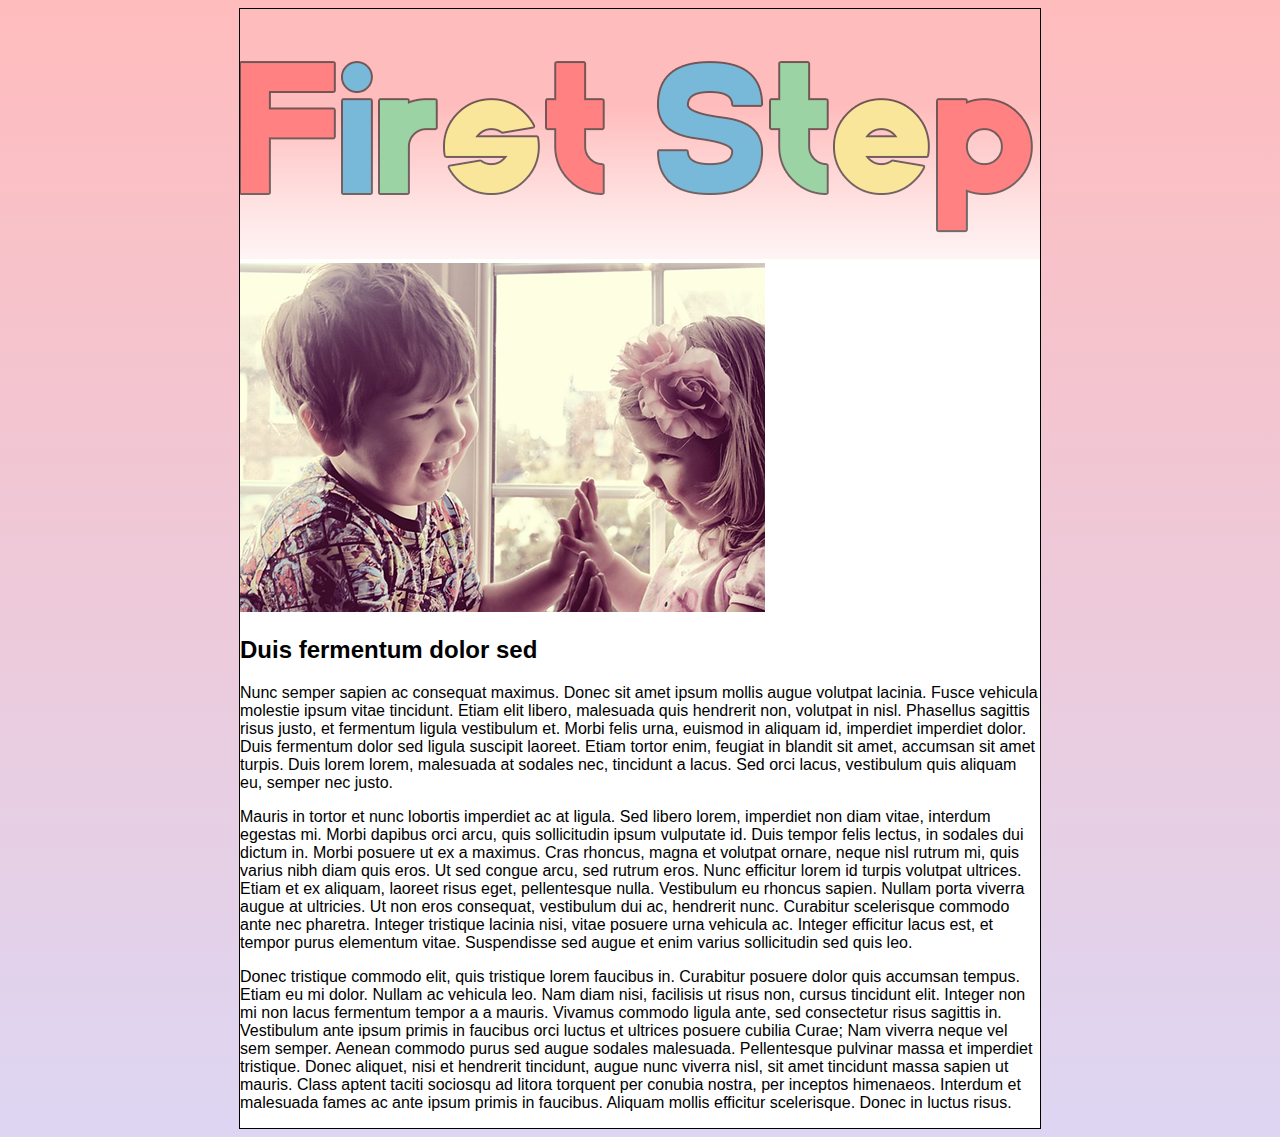
==== site/aboutus.html @ ce0a78f6 "Page Information" ====
<!DOCTYPE html>
<html>
<head lang="en">
    <meta charset="UTF-8">
    <link rel="stylesheet" type="text/css" href="css/stylesheet.css">
    <title>First Step</title>
</head></head>
<html>
<body>
<table id="whole_page" cellspacing="0" cellpadding="0">
    <tr id="header">
        <td id="header_content" colspan="2" align="center">
            <img src="img/firststep.png"/>
        </td>
    </tr>
    <tr id="page_content">
        <td id="page_information" valign="top">
            <img src="img/barn2.png">
            <h2 class="rubriker">Duis fermentum dolor sed</h2>
            <p>Nunc semper sapien ac consequat maximus. Donec sit amet ipsum mollis augue volutpat lacinia.
                Fusce vehicula molestie ipsum vitae tincidunt. Etiam elit libero, malesuada quis hendrerit non, volutpat in nisl.
                Phasellus sagittis risus justo, et fermentum ligula vestibulum et.
                Morbi felis urna, euismod in aliquam id, imperdiet imperdiet dolor.
                Duis fermentum dolor sed ligula suscipit laoreet. Etiam tortor enim, feugiat in blandit sit amet, accumsan sit amet turpis.
                Duis lorem lorem, malesuada at sodales nec, tincidunt a lacus.
                Sed orci lacus, vestibulum quis aliquam eu, semper nec justo.</p>
            <p>Mauris in tortor et nunc lobortis imperdiet ac at ligula. Sed libero lorem, imperdiet non diam vitae, interdum egestas mi.
                Morbi dapibus orci arcu, quis sollicitudin ipsum vulputate id.
                Duis tempor felis lectus, in sodales dui dictum in.
                Morbi posuere ut ex a maximus. Cras rhoncus, magna et volutpat ornare, neque nisl rutrum mi, quis varius nibh diam quis eros.
                Ut sed congue arcu, sed rutrum eros. Nunc efficitur lorem id turpis volutpat ultrices.
                Etiam et ex aliquam, laoreet risus eget, pellentesque nulla.
                Vestibulum eu rhoncus sapien. Nullam porta viverra augue at ultricies.
                Ut non eros consequat, vestibulum dui ac, hendrerit nunc.
                Curabitur scelerisque commodo ante nec pharetra. Integer tristique lacinia nisi, vitae posuere urna vehicula ac.
                Integer efficitur lacus est, et tempor purus elementum vitae.
                Suspendisse sed augue et enim varius sollicitudin sed quis leo. </p>
            <p>Donec tristique commodo elit, quis tristique lorem faucibus in.
                Curabitur posuere dolor quis accumsan tempus. Etiam eu mi dolor.
                Nullam ac vehicula leo. Nam diam nisi, facilisis ut risus non, cursus tincidunt elit.
                Integer non mi non lacus fermentum tempor a a mauris.
                Vivamus commodo ligula ante, sed consectetur risus sagittis in.
                Vestibulum ante ipsum primis in faucibus orci luctus et ultrices posuere cubilia Curae; Nam viverra neque vel sem semper.
                Aenean commodo purus sed augue sodales malesuada.
                Pellentesque pulvinar massa et imperdiet tristique.
                Donec aliquet, nisi et hendrerit tincidunt, augue nunc viverra nisl, sit amet tincidunt massa sapien ut mauris.
                Class aptent taciti sociosqu ad litora torquent per conubia nostra, per inceptos himenaeos.
                Interdum et malesuada fames ac ante ipsum primis in faucibus.
                Aliquam mollis efficitur scelerisque. Donec in luctus risus. </p>
        </td>
            </table>
    </tr>
</table>
</body>
</html>
---- site/css/stylesheet.css ----
body {
    background-image: -webkit-gradient(
                linear,
                left top,
                left bottom,
                color-stop(0, #FFBCBD),
                color-stop(1, #DDD6F3),
    );
    background-image: -o-linear-gradient(bottom,#DDD6F3 0%, #FFBCBD 100%);
    background-image: -moz-linear-gradient(bottom,#DDD6F3 0%, #FFBCBD 100%);
    background-image: -webkit-linear-gradient(bottom,#DDD6F3 0%, #FFBCBD 100%);
    background-image: -ms-linear-gradient(bottom,#DDD6F3 0%, #FFBCBD 100%);
    background-image: linear-gradient(bottom,#DDD6F3 0%, #FFBCBD 100%);
}
#whole_page {
    background-color: #FFFFFF;
    width:800px;
    height:100%;
    border:1px solid black;
    margin-left:auto;
    margin-right:auto;
}
#header {
    height:250px;
}
#p {
    font-family:Arial, Helvetica, sans-serif;
}
.rubriker {
    font-family:Arial, Helvetica, sans-serif;
}
a {
    font-family:Arial, Helvetica, sans-serif;
    color: #000000;
}
a:link {
    text-decoration:underline;
}
a:visited {
    text-decoration:none;
}
a:hover {
    text-decoration:none;
    color:#FFFFFF;
}

td {
    font-family:Arial, Helvetica, sans-serif
}
#page_content {
    height:75%;
}
#page_information {
    width:525px;
}
#menu {
    width:100%;
    /* border:1px solid black; */
}
#home {
    background-color: #FFBCBD;
}
#about_us {
    background-color: #78B8D8;
}
#parents {
    background-color: #9BD3A4;
}
#contact {
    background-color: #F9E69A;
}
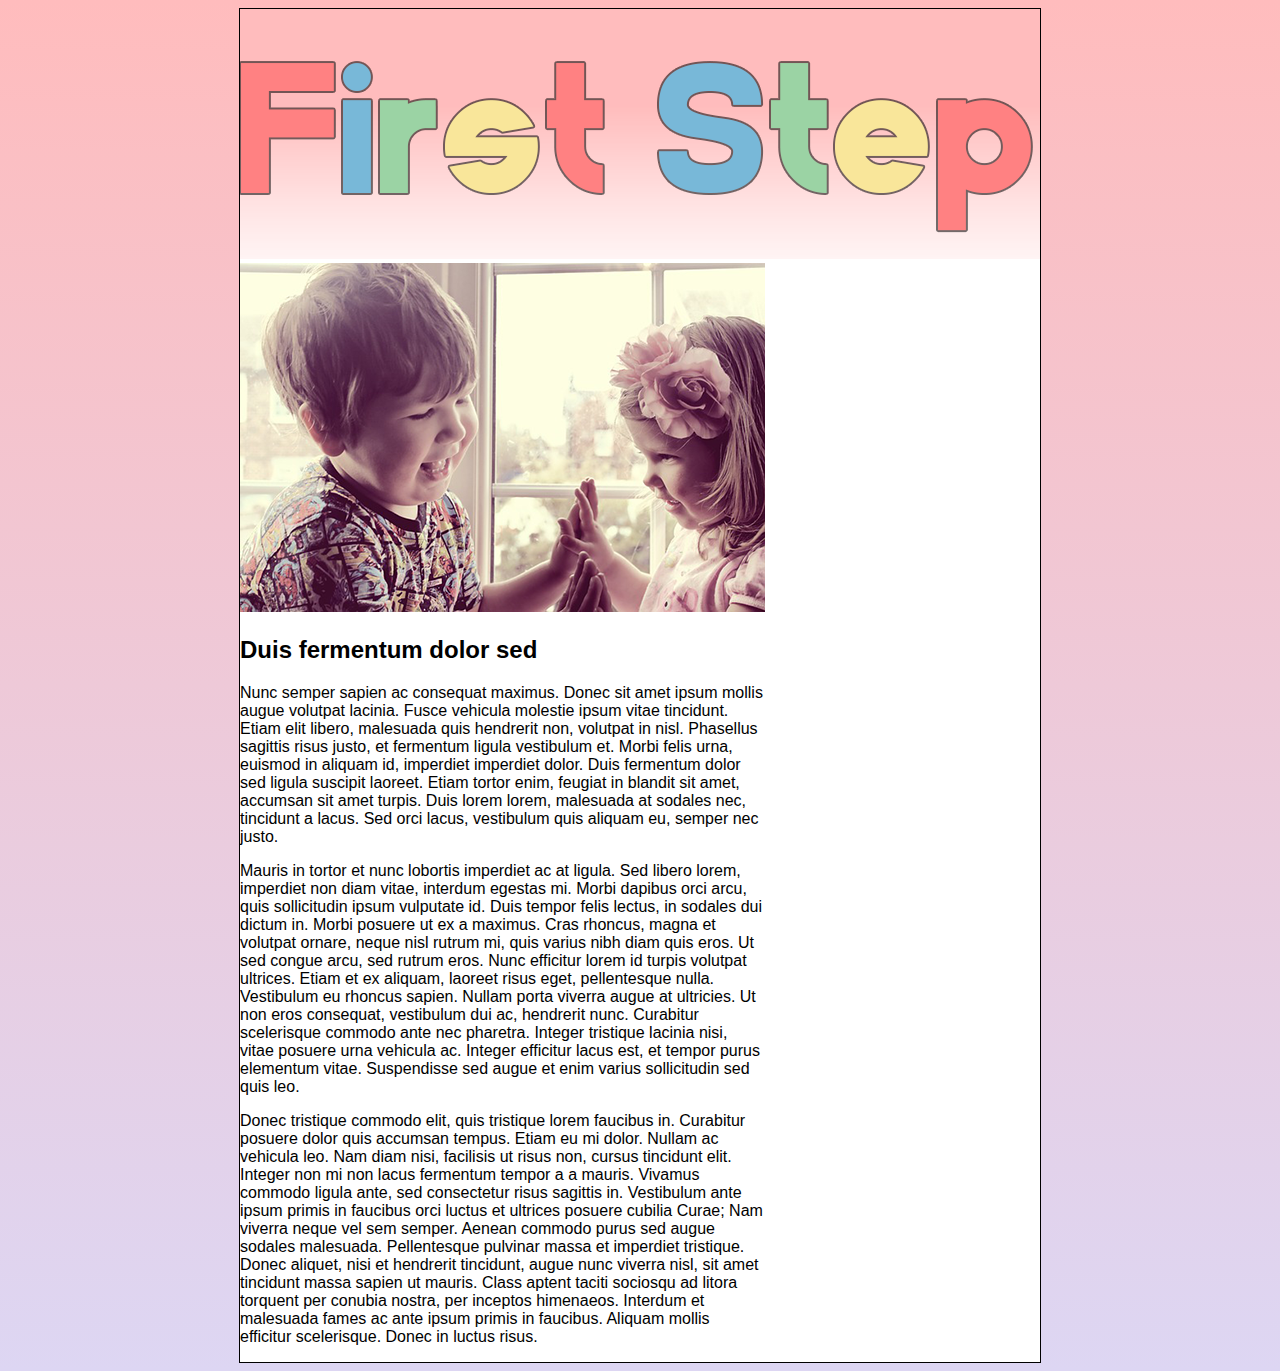
==== commit 5197b3c8: "Table Data (menyn)" ====
--- a/site/aboutus.html
+++ b/site/aboutus.html
@@ -48,7 +48,9 @@
                 Interdum et malesuada fames ac ante ipsum primis in faucibus.
                 Aliquam mollis efficitur scelerisque. Donec in luctus risus. </p>
         </td>
+        <td valign="top">
             </table>
+        </td>
     </tr>
 </table>
 </body>
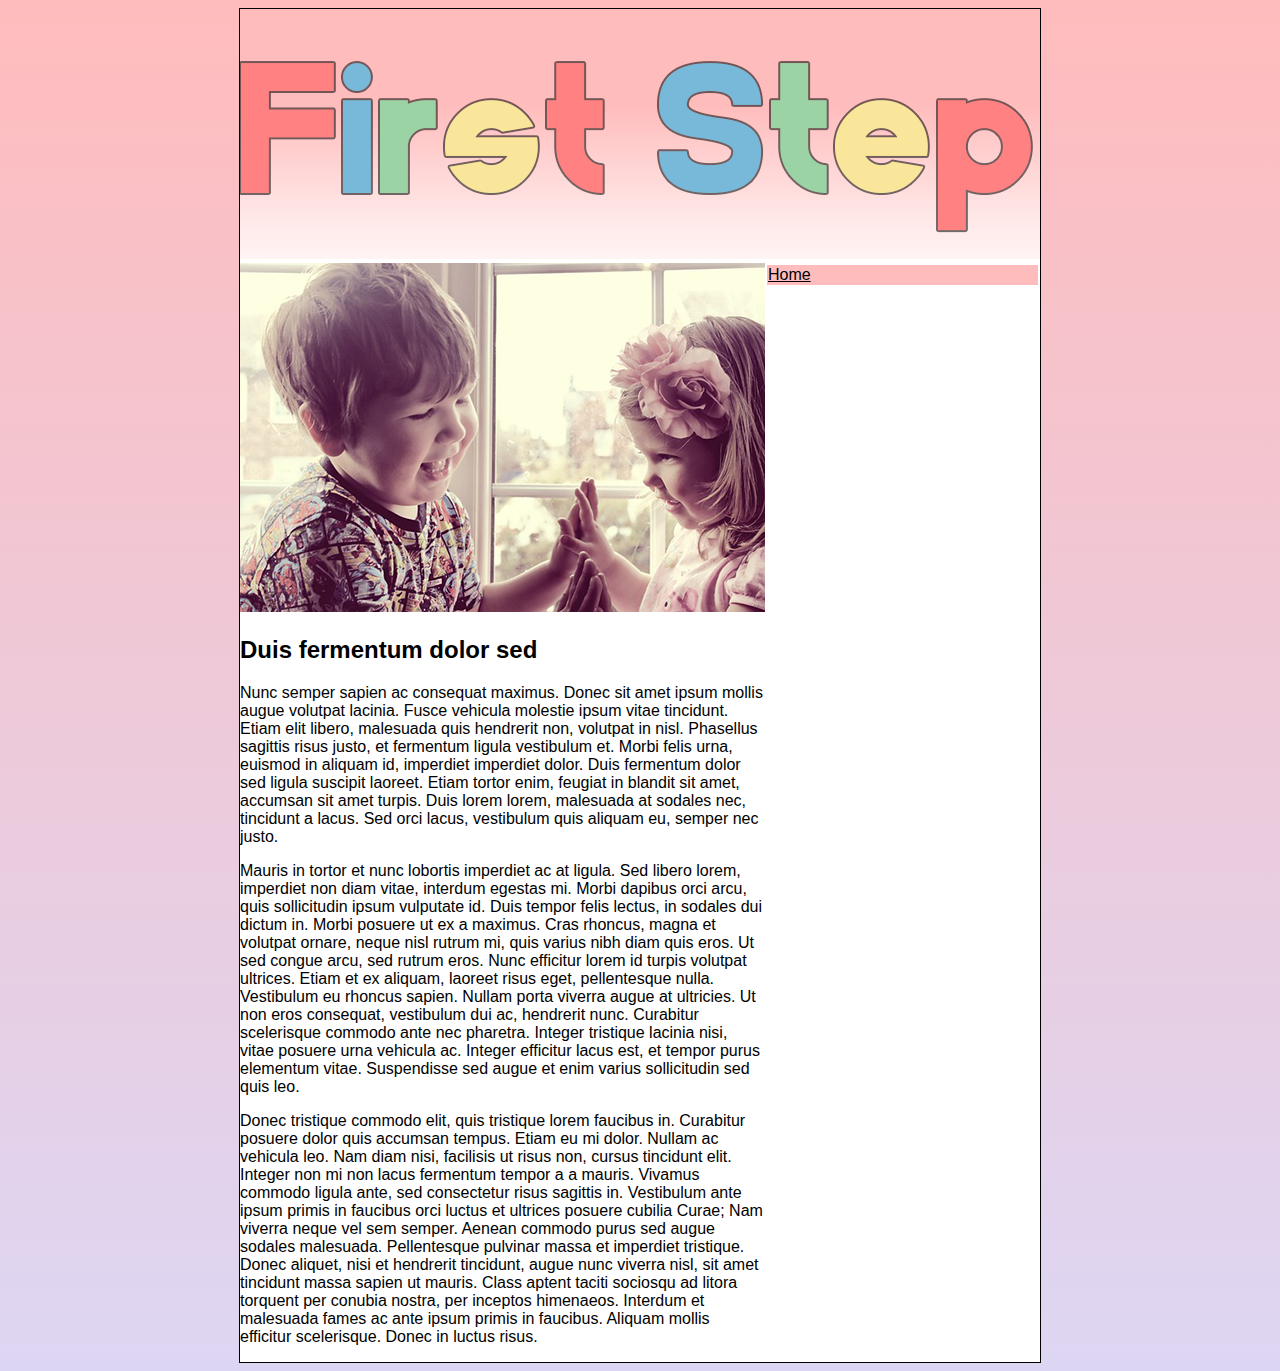
==== commit 21ccc773: "Home" ====
--- a/site/aboutus.html
+++ b/site/aboutus.html
@@ -49,6 +49,12 @@
                 Aliquam mollis efficitur scelerisque. Donec in luctus risus. </p>
         </td>
         <td valign="top">
+            <table id="menu">
+                <tr>
+                    <td id="home">
+                       <a href="index.html"> Home</a>
+                    </td>
+                </tr>
             </table>
         </td>
     </tr>
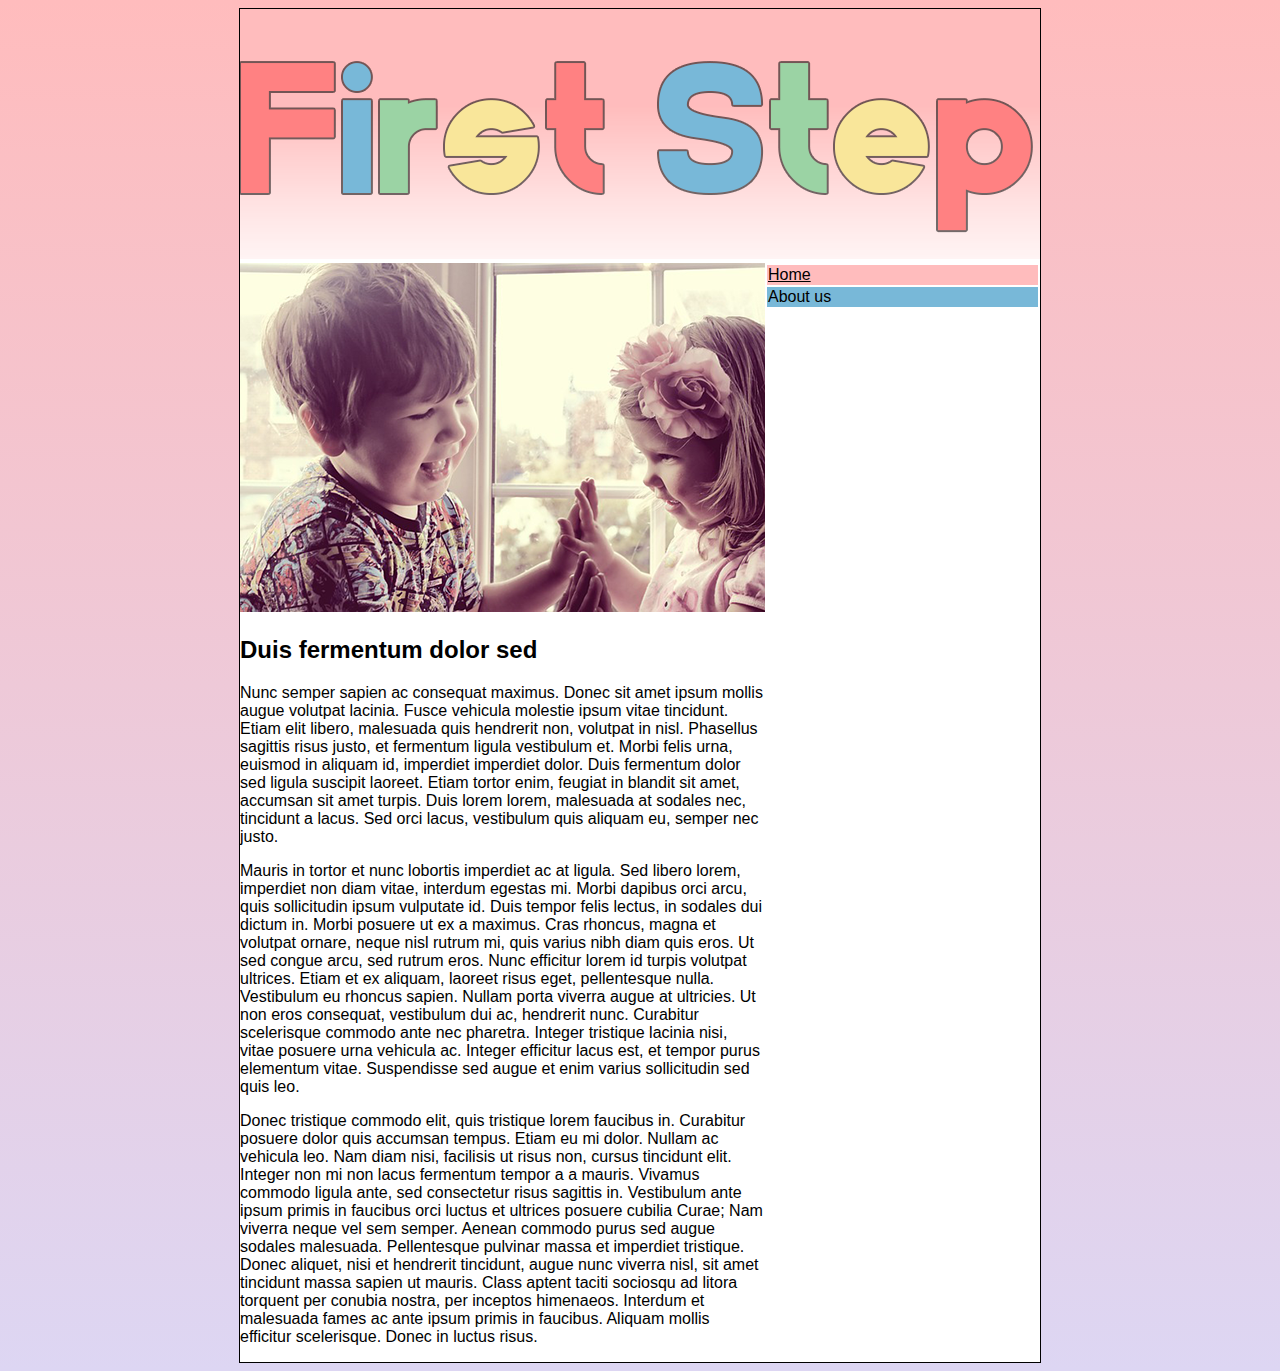
==== commit 1a7886c3: "About us" ====
--- a/site/aboutus.html
+++ b/site/aboutus.html
@@ -55,6 +55,11 @@
                        <a href="index.html"> Home</a>
                     </td>
                 </tr>
+                <tr>
+                    <td id="about_us">
+                        About us
+                    </td>
+                </tr>
             </table>
         </td>
     </tr>
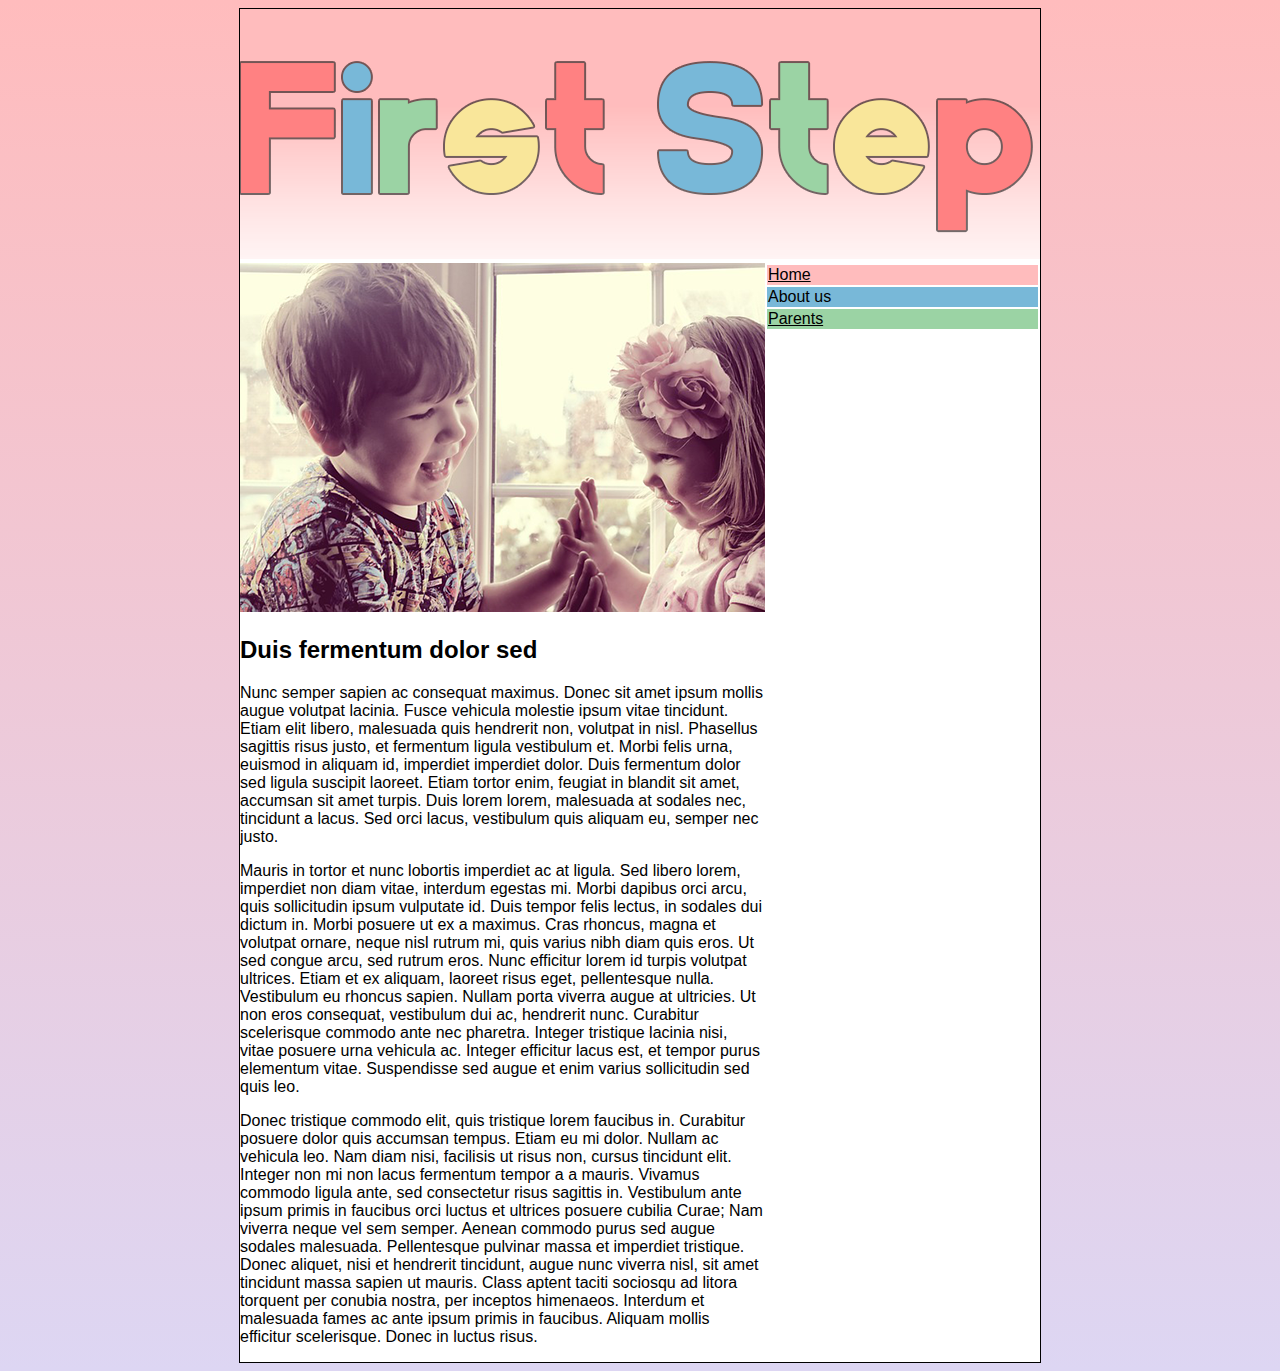
==== commit 8d630905: "Parents" ====
--- a/site/aboutus.html
+++ b/site/aboutus.html
@@ -60,6 +60,11 @@
                         About us
                     </td>
                 </tr>
+                <tr>
+                    <td id="parents">
+                        <a href="parents.html">Parents</a>
+                    </td>
+                </tr>
             </table>
         </td>
     </tr>
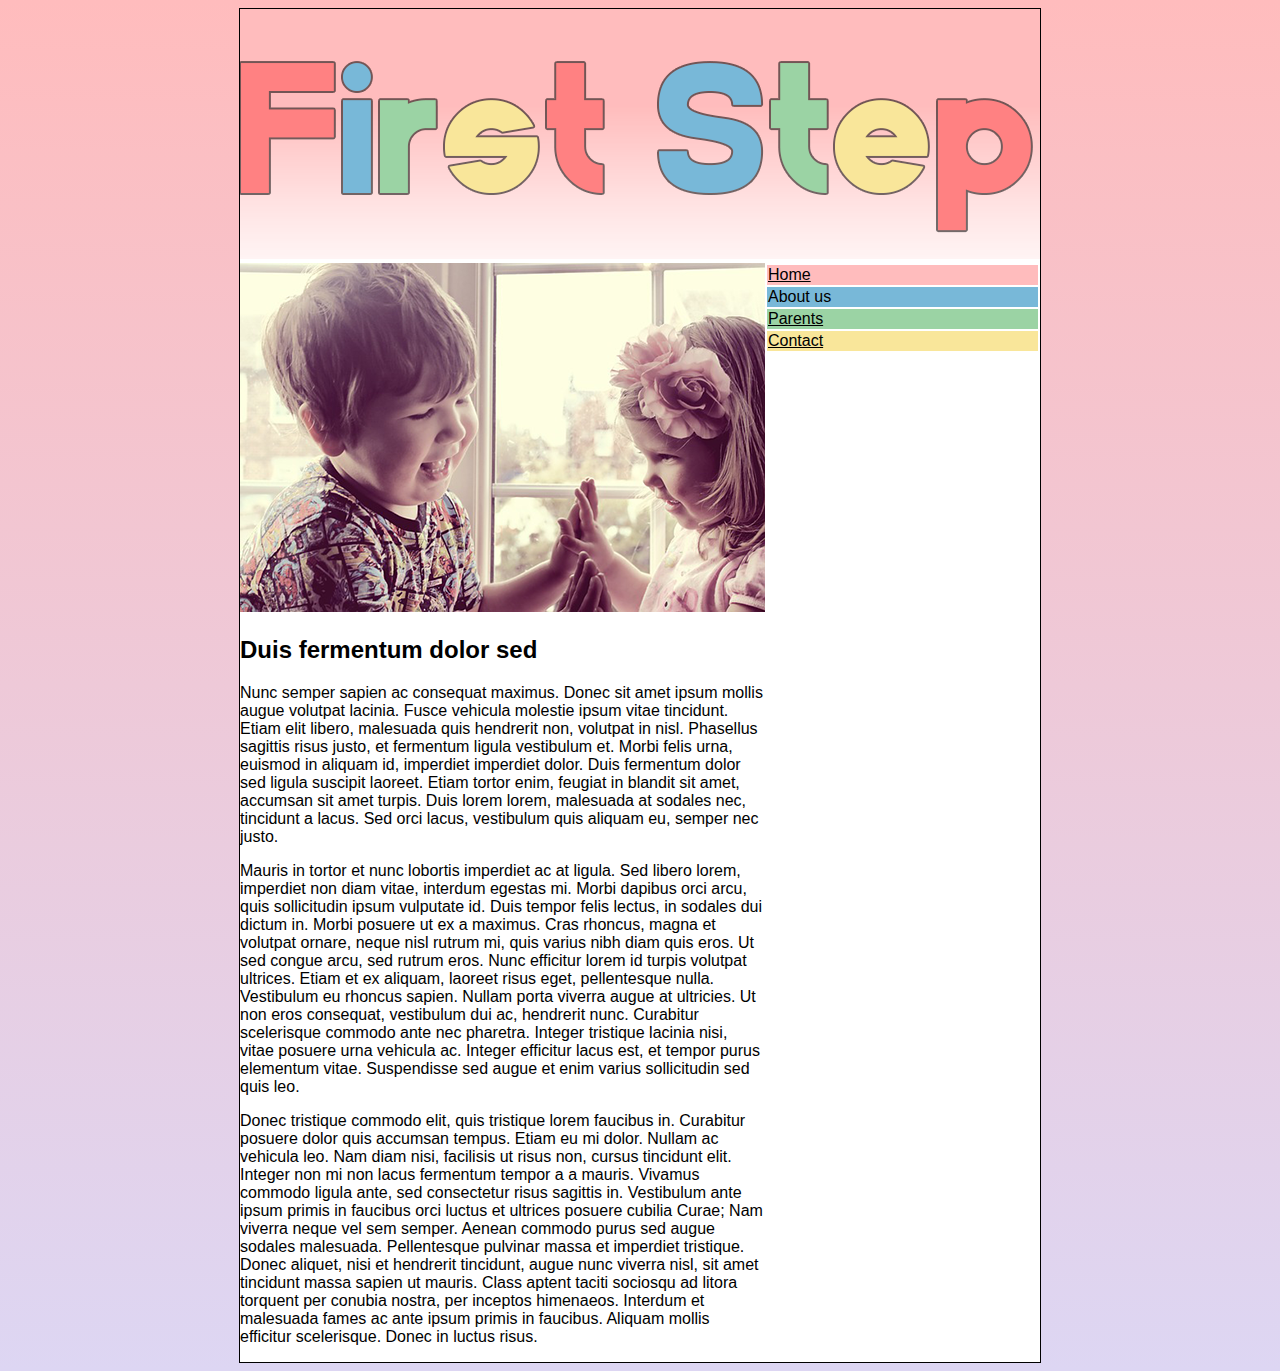
==== commit 08f5f68d: "Contact" ====
--- a/site/aboutus.html
+++ b/site/aboutus.html
@@ -65,6 +65,11 @@
                         <a href="parents.html">Parents</a>
                     </td>
                 </tr>
+                <tr>
+                    <td id="contact" 9">
+                    <a href="contact.html">Contact</a>
+                    </td>
+                </tr>
             </table>
         </td>
     </tr>
